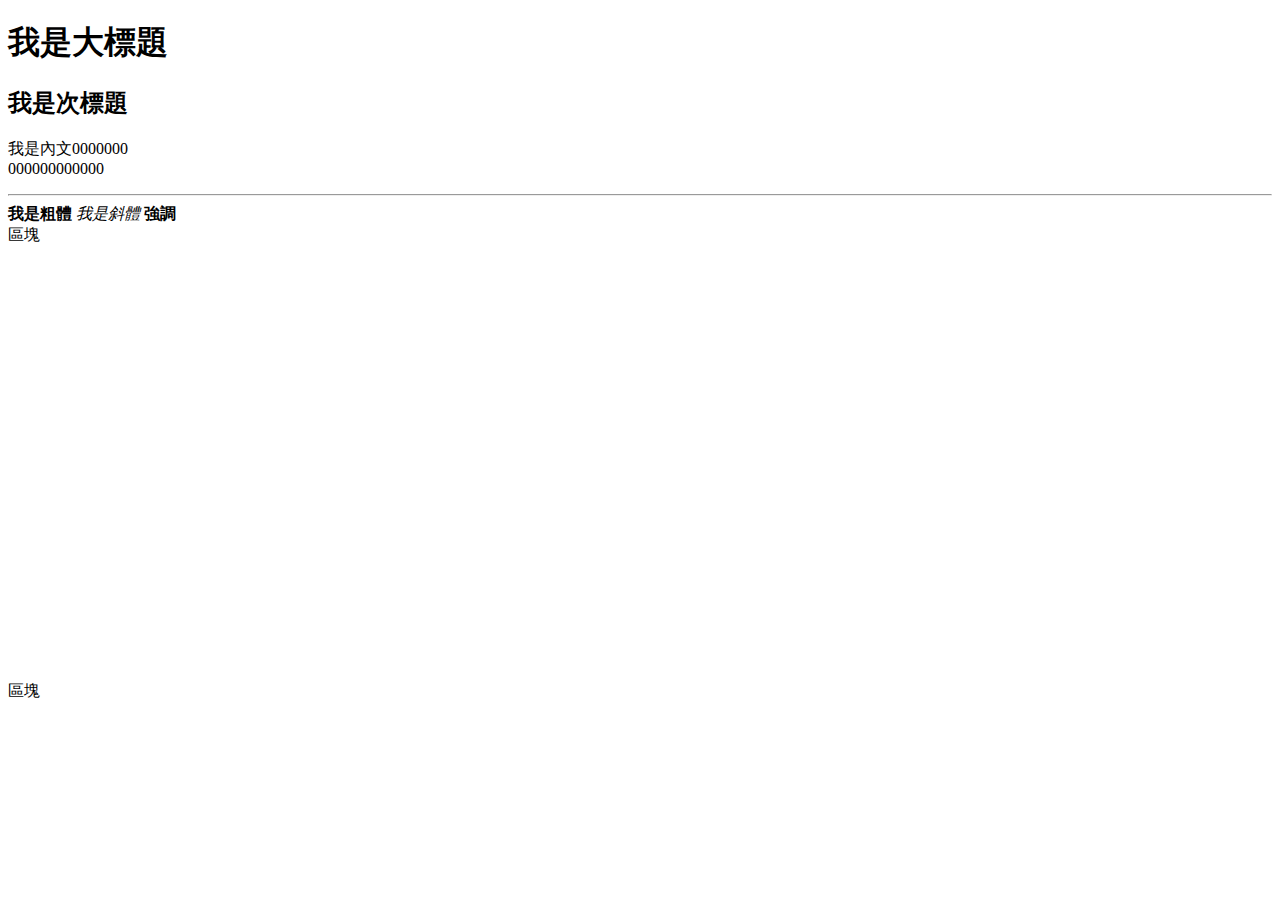
==== index.html @ ce4faa8f "10/31更動" ====
<!DOCTYPE html>
<html lang="en">
<head>
    <meta charset="UTF-8">
    <meta name="viewport" content="width=device-width, initial-scale=1.0">
    <title>
        LAI
    </title>
</head>
<body>
    <H1>我是大標題</H1>
    <H2>我是次標題</H2>
    <P>我是內文0000000<br>000000000000</P>
    <hr>
    <b>我是粗體</b>
    <i>我是斜體</i>
    <strong>強調</strong>
    <div>區塊</div>
    <span>區塊</span>
    <iframe width="560" height="315" src="https://www.youtube.com/embed/uTJn8usEU6M?si=FVlppHjn9s0FwV8E" title="YouTube video player" frameborder="0" allow="accelerometer; autoplay; clipboard-write; encrypted-media; gyroscope; picture-in-picture; web-share" allowfullscreen></iframe>
    <iframe src="https://www.google.com/maps/embed?pb=!1m18!1m12!1m3!1d3682.6286942307206!2d120.31770697525734!3d22.630336679450703!2m3!1f0!2f0!3f0!3m2!1i1024!2i768!4f13.1!3m3!1m2!1s0x346e052560ede051%3A0x1244027f3747f05d!2z5qi55b6356eR5oqA5aSn5a245o6o5buj5pWZ6IKy5Lit5b-D6auY6ZuE5YiG6YOo!5e0!3m2!1szh-TW!2stw!4v1698653127563!5m2!1szh-TW!2stw" width="600" height="450" style="border:0;" allowfullscreen="" loading="lazy" referrerpolicy="no-referrer-when-downgrade"></iframe>

</body>
</html>
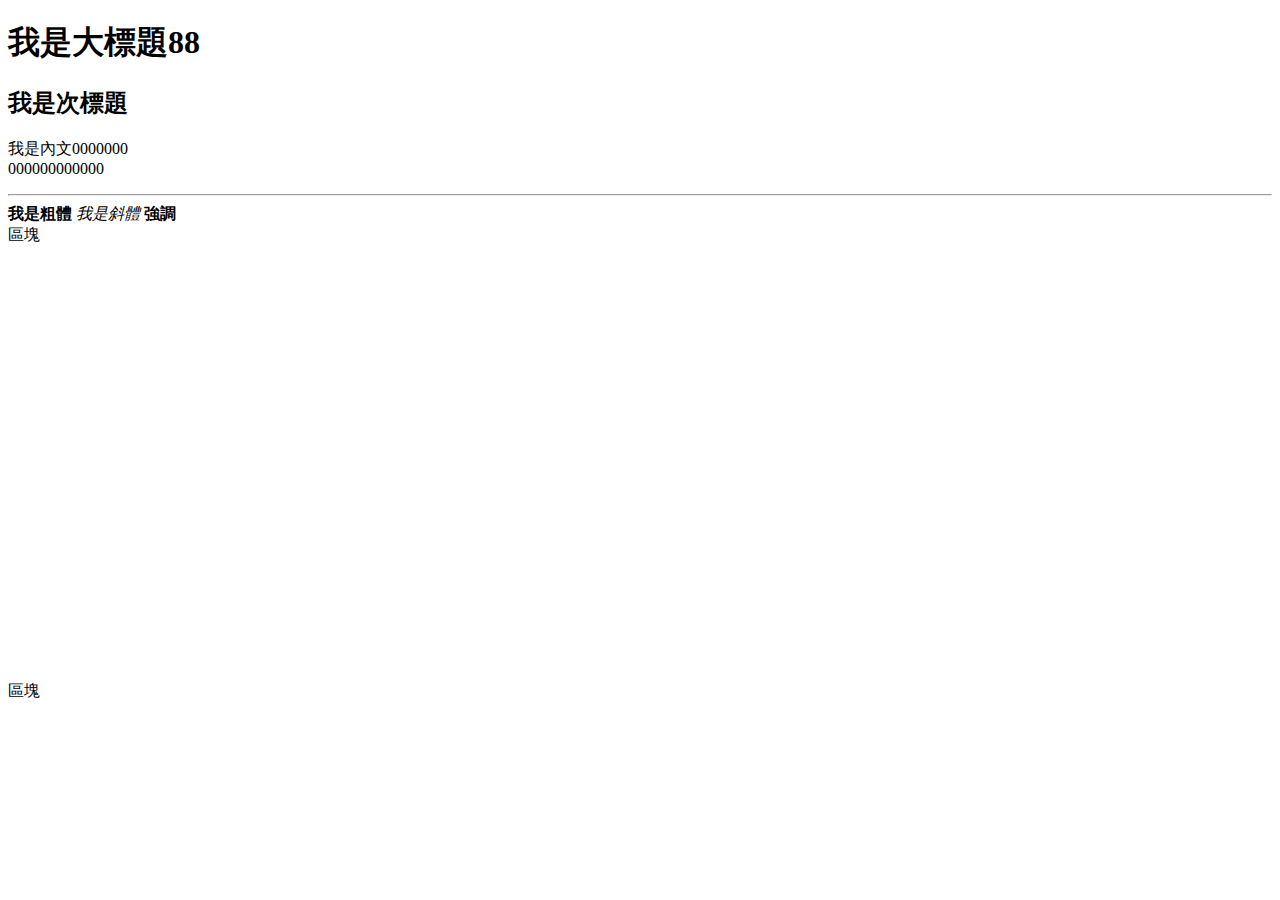
==== commit de87234b: "改" ====
--- a/index.html
+++ b/index.html
@@ -8,7 +8,7 @@
     </title>
 </head>
 <body>
-    <H1>我是大標題</H1>
+    <H1>我是大標題88</H1>
     <H2>我是次標題</H2>
     <P>我是內文0000000<br>000000000000</P>
     <hr>
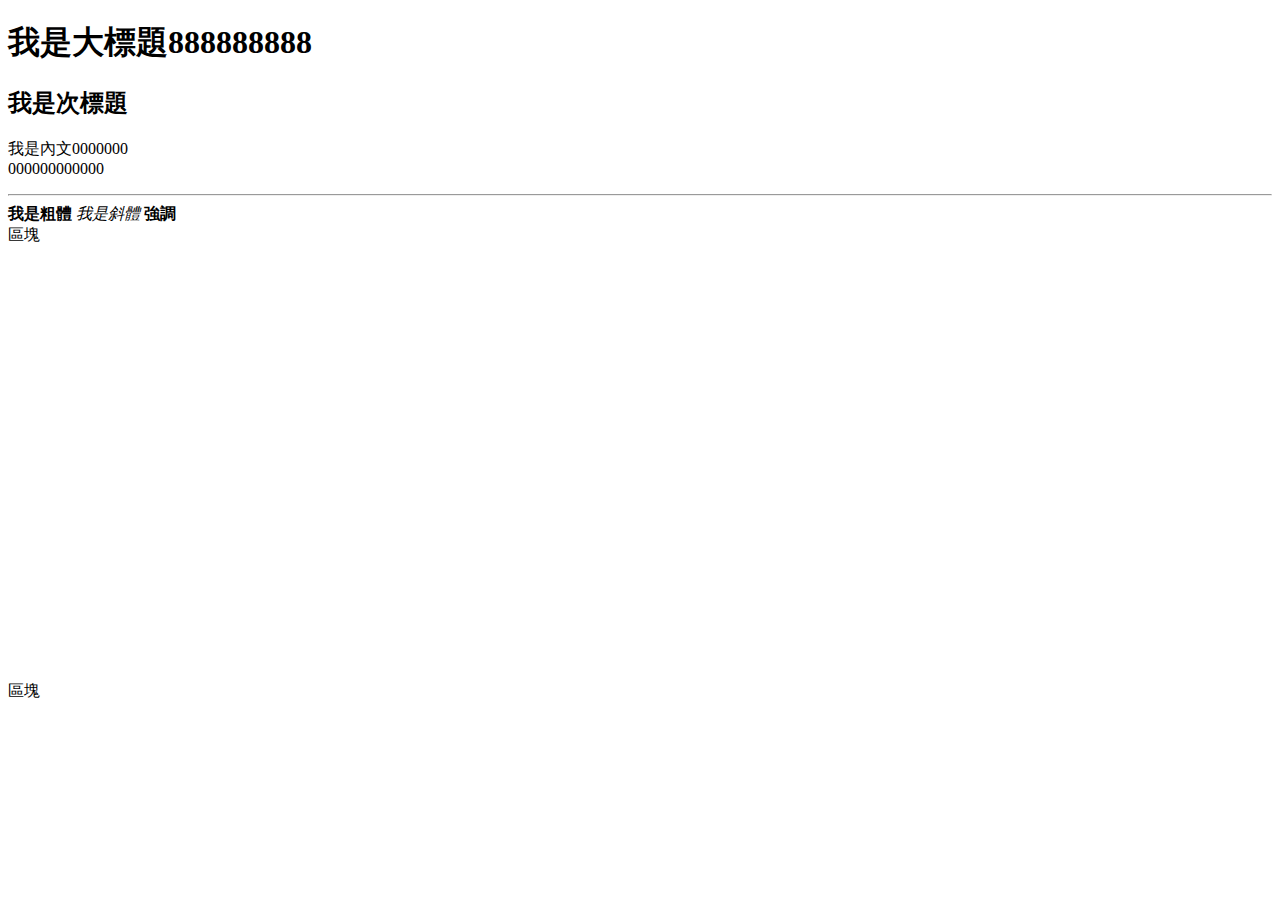
==== commit 0f176d79: "8888" ====
--- a/index.html
+++ b/index.html
@@ -8,7 +8,7 @@
     </title>
 </head>
 <body>
-    <H1>我是大標題88</H1>
+    <H1>我是大標題888888888</H1>
     <H2>我是次標題</H2>
     <P>我是內文0000000<br>000000000000</P>
     <hr>
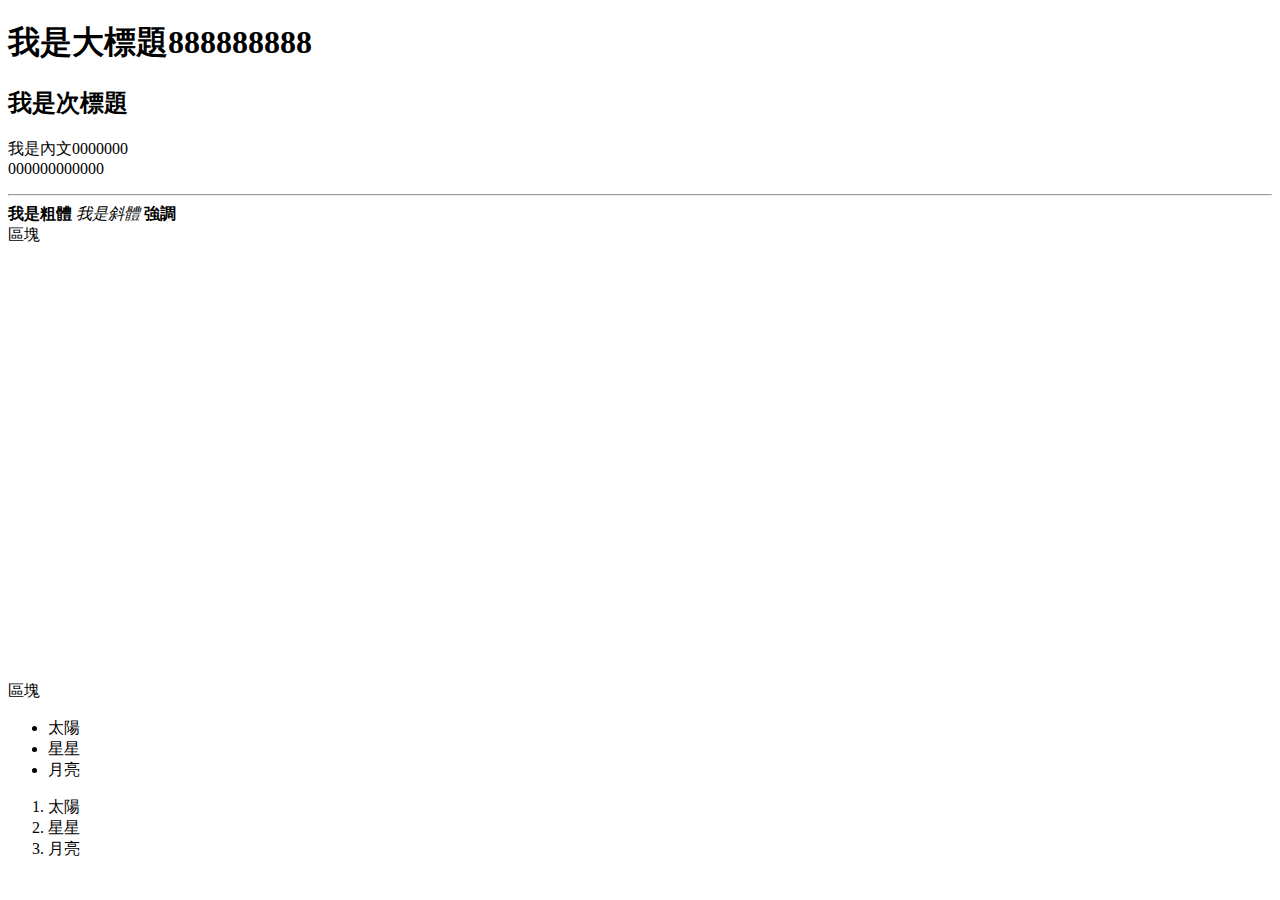
==== commit ca898867: "tryy" ====
--- a/index.html
+++ b/index.html
@@ -19,6 +19,15 @@
     <span>區塊</span>
     <iframe width="560" height="315" src="https://www.youtube.com/embed/uTJn8usEU6M?si=FVlppHjn9s0FwV8E" title="YouTube video player" frameborder="0" allow="accelerometer; autoplay; clipboard-write; encrypted-media; gyroscope; picture-in-picture; web-share" allowfullscreen></iframe>
     <iframe src="https://www.google.com/maps/embed?pb=!1m18!1m12!1m3!1d3682.6286942307206!2d120.31770697525734!3d22.630336679450703!2m3!1f0!2f0!3f0!3m2!1i1024!2i768!4f13.1!3m3!1m2!1s0x346e052560ede051%3A0x1244027f3747f05d!2z5qi55b6356eR5oqA5aSn5a245o6o5buj5pWZ6IKy5Lit5b-D6auY6ZuE5YiG6YOo!5e0!3m2!1szh-TW!2stw!4v1698653127563!5m2!1szh-TW!2stw" width="600" height="450" style="border:0;" allowfullscreen="" loading="lazy" referrerpolicy="no-referrer-when-downgrade"></iframe>
-
+    <ul>
+        <li>太陽</li>
+        <li>星星</li>
+        <li>月亮</li>
+    </ul>
+    <ol>
+        <li>太陽</li>
+        <li>星星</li>
+        <li>月亮</li>
+    </ol>
 </body>
 </html>
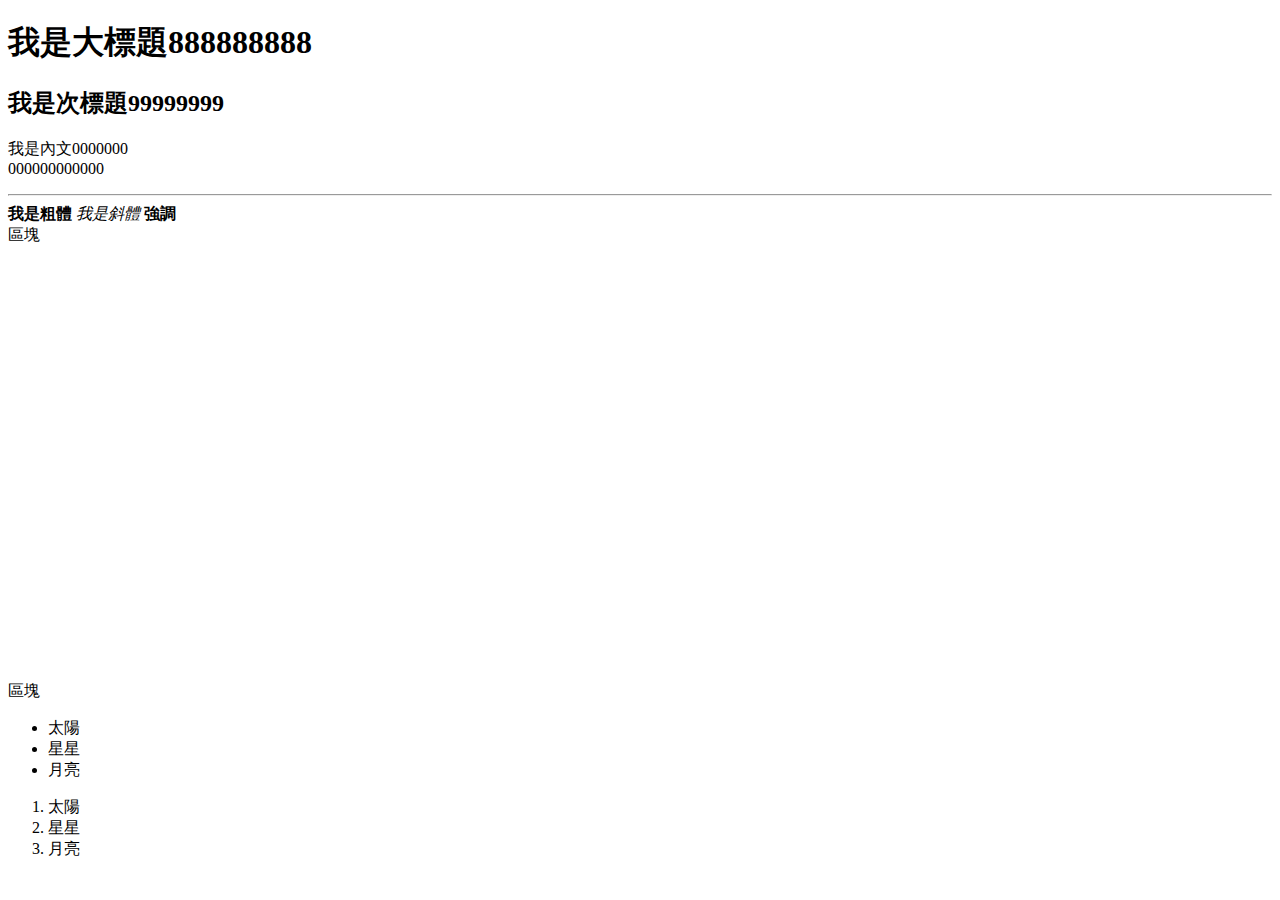
==== commit 404000b8: "tryyyy" ====
--- a/index.html
+++ b/index.html
@@ -9,7 +9,7 @@
 </head>
 <body>
     <H1>我是大標題888888888</H1>
-    <H2>我是次標題</H2>
+    <H2>我是次標題99999999</H2>
     <P>我是內文0000000<br>000000000000</P>
     <hr>
     <b>我是粗體</b>
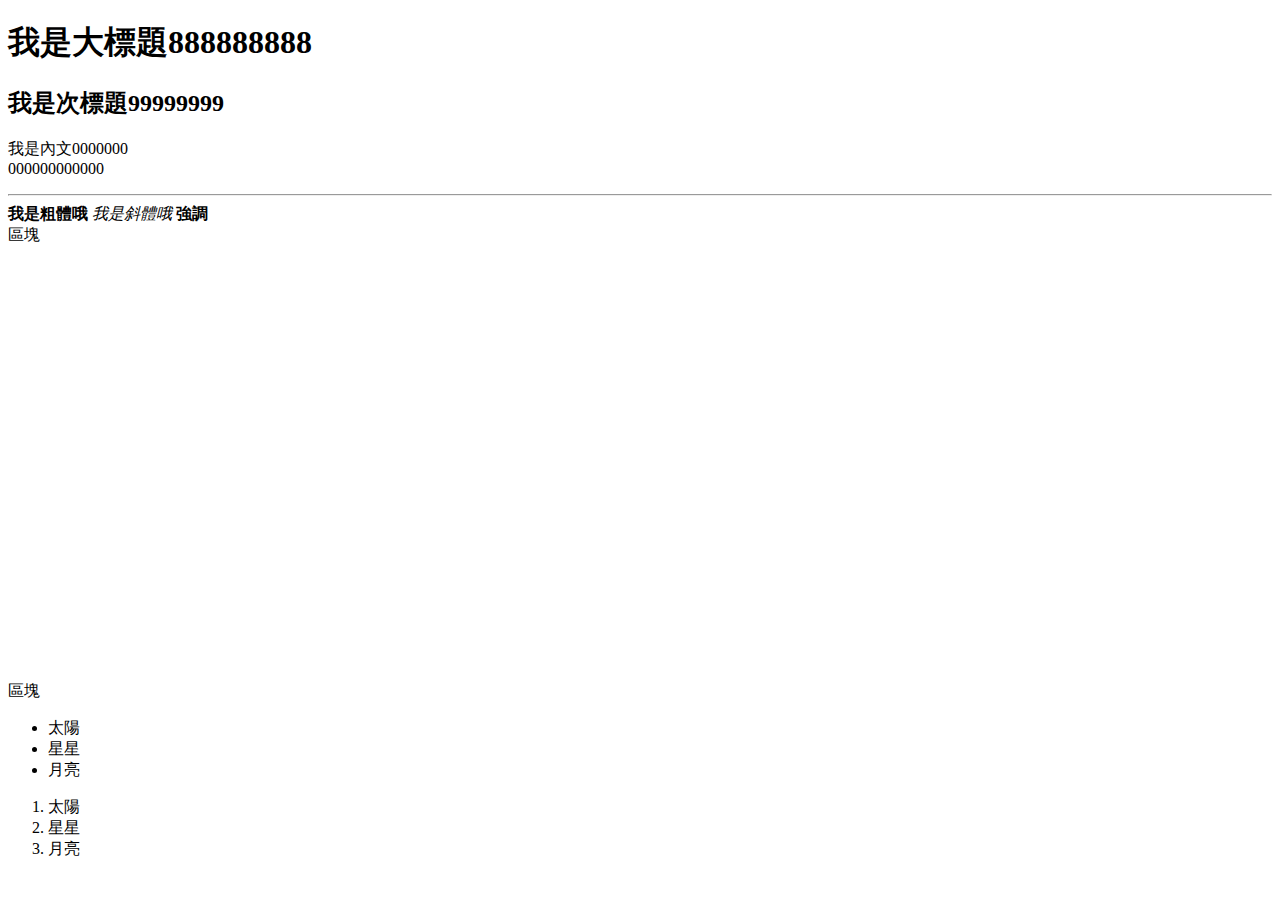
==== commit c73c280f: "tryyyyyy" ====
--- a/index.html
+++ b/index.html
@@ -12,8 +12,8 @@
     <H2>我是次標題99999999</H2>
     <P>我是內文0000000<br>000000000000</P>
     <hr>
-    <b>我是粗體</b>
-    <i>我是斜體</i>
+    <b>我是粗體哦</b>
+    <i>我是斜體哦</i>
     <strong>強調</strong>
     <div>區塊</div>
     <span>區塊</span>
